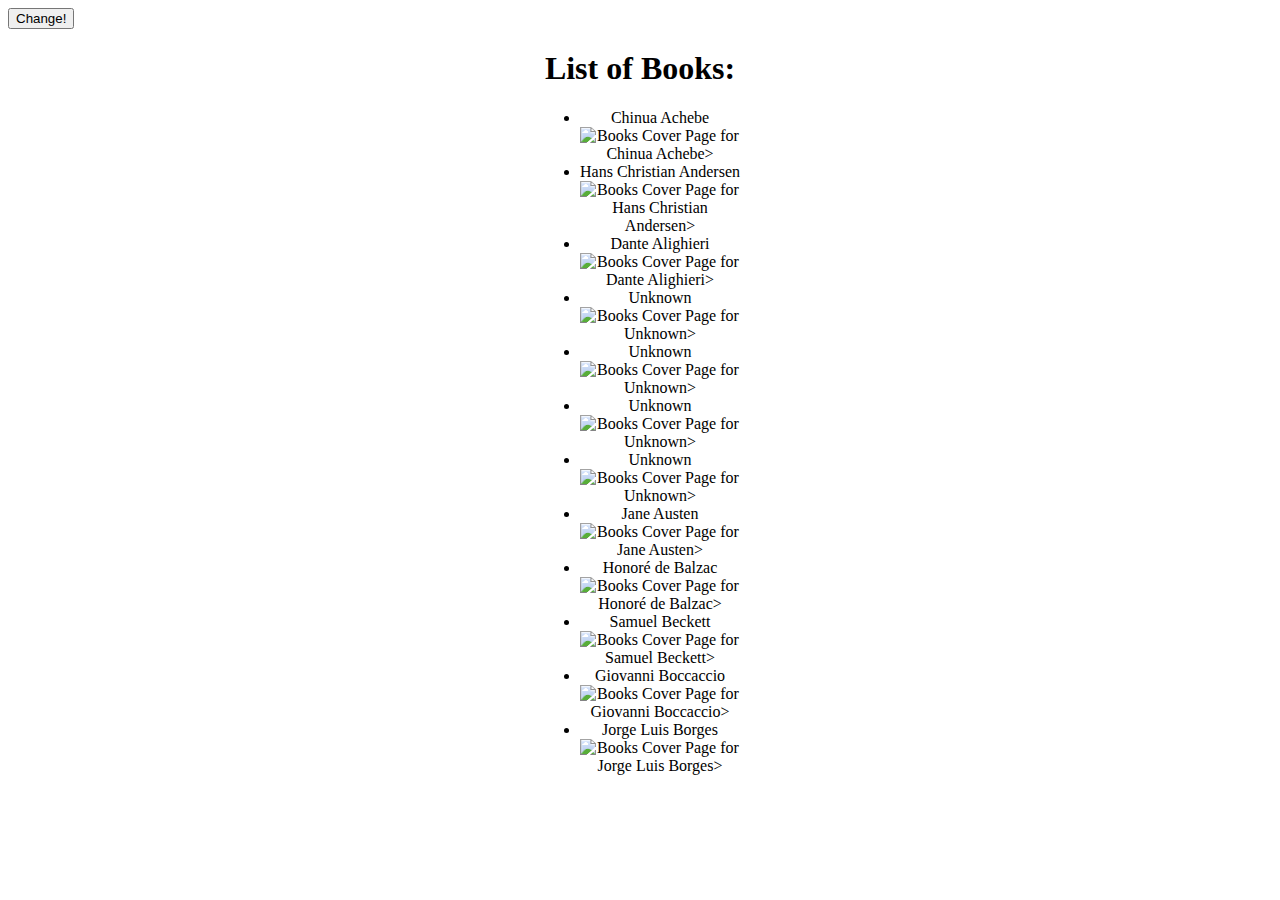
==== week5/index.html @ 4bbc12e1 "javascript and json render books" ====
<!DOCTYPE html>
<html lang="en">
    <head>
        <title>Multi Page Books</title>
        <meta http-equiv="Content-Type" content="text/html; charset=utf-8"/> 
        <meta name="viewport" content="width=device-width, initial-scale=1.0"> 
        <link rel="stylesheet" href="style.css">   
        <script src="script.js" defer></script>
    </head>

    <body>
        <button id="control">Change!</button>
        <h1> List of Books:</h1>
        <div id="content"></div> 

    </body>
</html>
---- week5/style.css ----
body {
    font-family:Georgia, 'Times New Roman', Times, serif;
}
h1{
    text-align: center;
}
#content{
    width: 200px;
    height: 200px;
    margin:auto;
    text-align: center;
}

.bookscover{
    width: 100px;
    height: 100px;
}
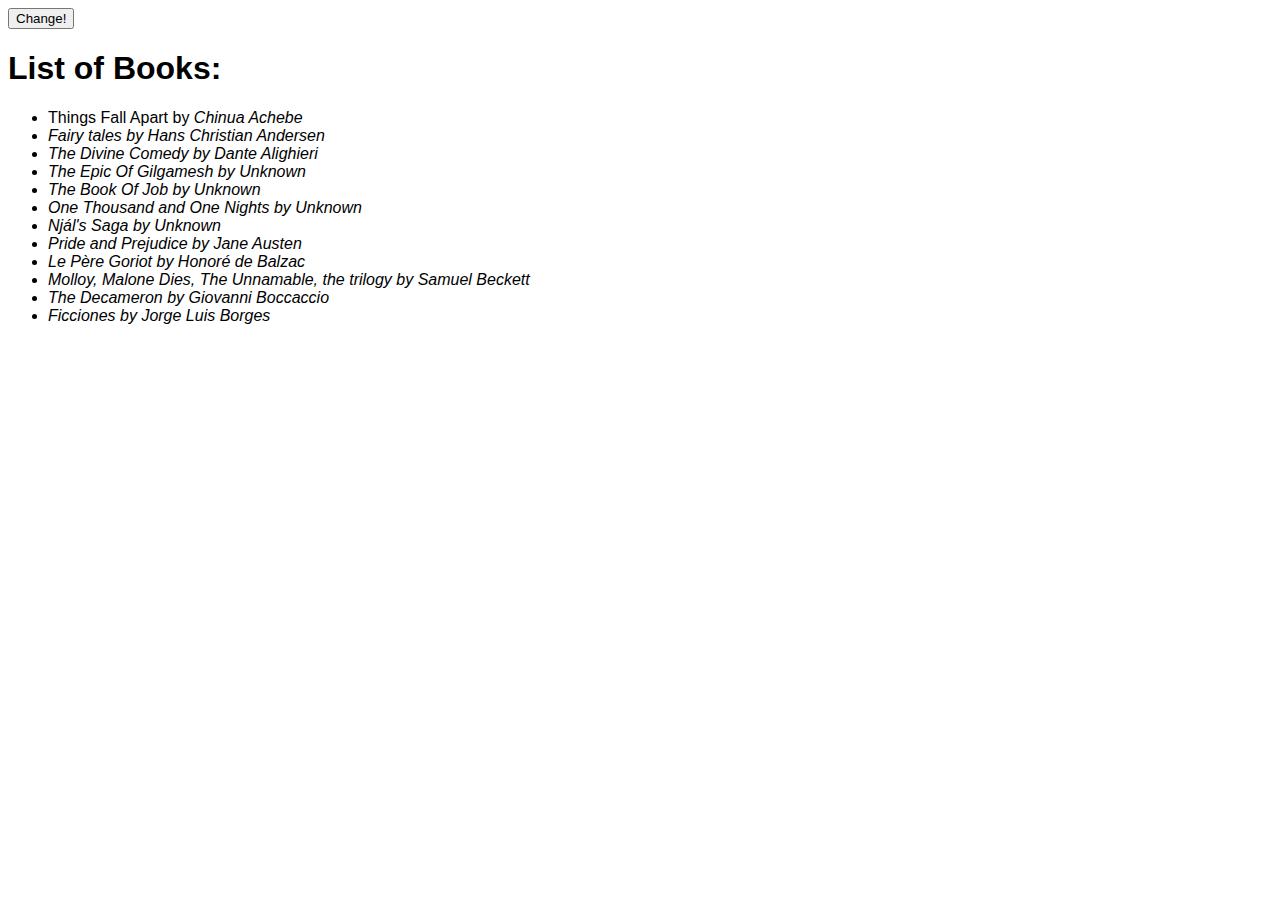
==== commit 5d7eee3f: "updated detailedView" ====
--- a/week5/index.html
+++ b/week5/index.html
@@ -4,7 +4,7 @@
         <title>Multi Page Books</title>
         <meta http-equiv="Content-Type" content="text/html; charset=utf-8"/> 
         <meta name="viewport" content="width=device-width, initial-scale=1.0"> 
-        <link rel="stylesheet" href="style.css">   
+        <link rel="stylesheet" href="style1.css">   
         <script src="script.js" defer></script>
     </head>
 
--- a/week5/style1.css
+++ b/week5/style1.css
@@ -0,0 +1,45 @@
+html {
+    font-family: 'Gill Sans', 'Gill Sans MT', Calibri, 'Trebuchet MS', sans-serif;
+}
+
+.book-grid {
+    display: flex;
+    flex-wrap: wrap;
+}
+
+.book {
+    width: 300px;
+    padding: 10px;
+    margin: 20px;
+    border: 1px solid black;
+    background-color: lightsteelblue;
+}
+.book h3 {
+    text-align: center;
+    margin: 0;
+    color: maroon;
+    text-decoration: underline;;
+}
+.book img {
+    width: 250px;
+    margin: 24px;
+}
+
+.book dl {
+    border: 2px solid #ccc;
+    padding: 10px;
+    margin: 0;
+}
+
+.book dl dt {
+    font-weight: bold;
+    float: left;
+    clear: left;
+    padding-right: 0.5em;
+}
+.book dl dt::after {
+    content: ":"
+}
+.book dl dd {
+    margin-inline-start: 0
+}
